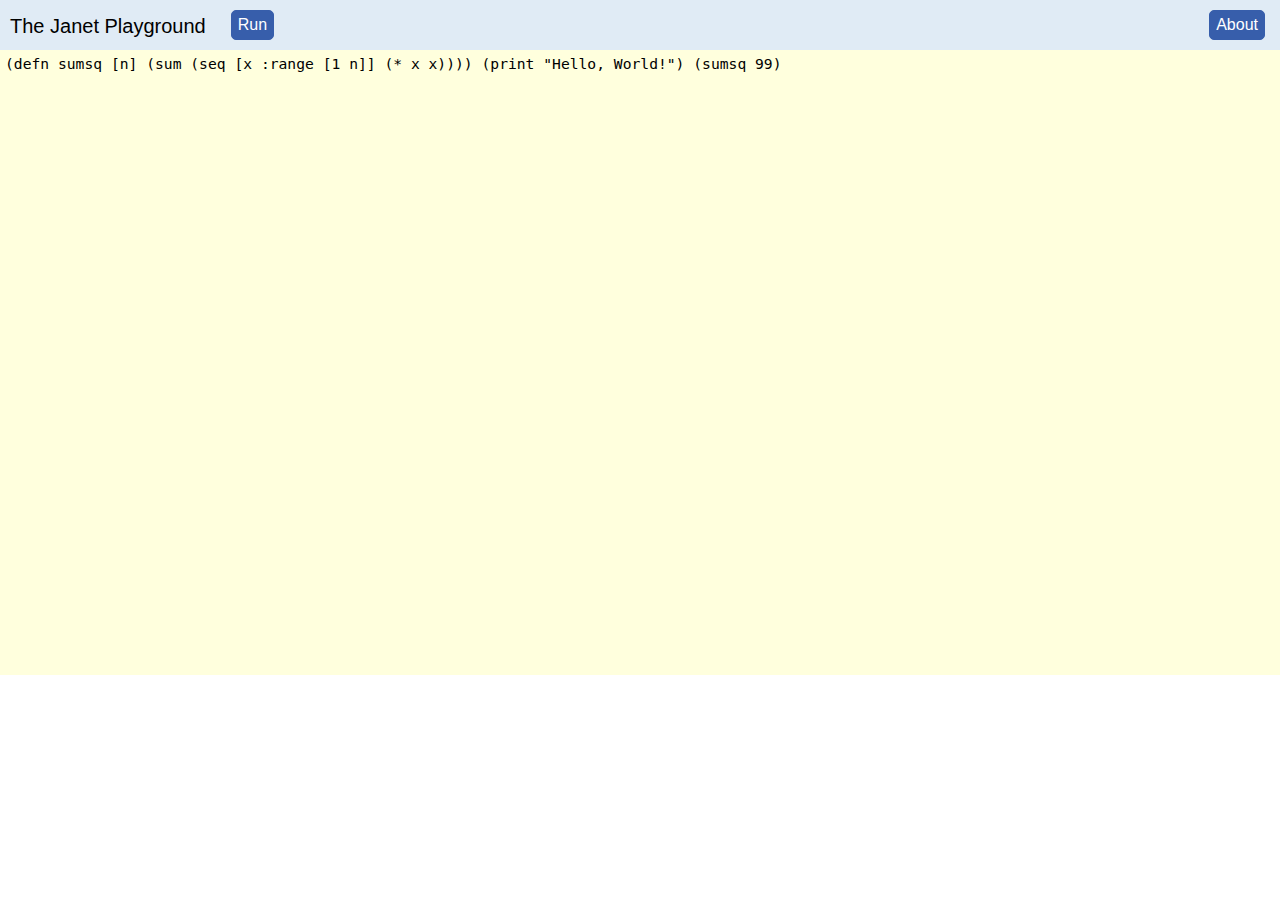
==== public/play.html @ 25ff2cc8 "Backport code from janetdocs." ====
<!doctype html>
<html>
    <head>
        <title>The Janet Playground</title>
        <link rel="stylesheet" href="style.css">

        <script src="/ace/ace.js"></script>
        <script src="/ace/mode-clojure.js"></script>
        <script>
            document.addEventListener("DOMContentLoaded", function (ev) {
                function doRunCode() {
                    let outputEl = document.querySelector('#output');
                    outputEl.innerHTML = "running...";
                    let code = window.editor.getValue();
                    setTimeout(function() {window.run_janet_code(code, outputEl)}, 0);
                }

                document.querySelector("#run").addEventListener("click", function (e) {
                    doRunCode();
                });

                window.doRunCode = doRunCode;
            });

        </script>
    </head>
    <body>
        <input type="button" value="Run" id="embedRun">
        <div id="banner">
            <div id="head">The Janet Playground</div>
            <input type="button" value="Run" title="run code also ctrl-enter" id="run">

            <input type="button" value="About" id="aboutButton" "disabled">
        </div>
        <div id="wrap">
<div id="code">
(defn sumsq [n]
  (sum
    (seq [x :range [1 n]]
         (* x x))))

(print "Hello, World!")
(sumsq 99)
</div>
        </div>
        <div id="output"></div>
        <script type='text/javascript' src="js/playground.js"></script>
        <script type='text/javascript' src="js/janet.js"></script>
<script>
        window.editor = ace.edit("code");
        window.editor.session.setMode("ace/mode/clojure");
        window.editor.setOptions({
            tabSize: 2,
            useSoftTabs: true,
        });
        editor.commands.addCommand({
            name: 'run',
            bindKey: {win: 'Ctrl-Enter',  mac: 'Ctrl-Enter'},
            exec: function(editor) {
                window.doRunCode();
            },
            readOnly: true // false if this command should not apply in readOnly mode
        });
</script>
    </body>
</html>
---- public/style.css ----
/* Portions of this file may be Copyright (c) 2014 The Go Authors. All rights reserved. */
html {
	height: 100%;
}
body {
	color: black;
	padding: 0;
	margin: 0;
	width: 100%;
	height: 100%;
}
a {
	color: #009;
}
#wrap,
#about {
	padding: 5px;
	margin: 0;

	position: absolute;
	top: 50px;
	bottom: 25%;
	left: 0;
	right: 0;

	background: #FFD;
}
#about {
	display: none;
	z-index: 1;
	padding: 10px 40px;
	font-size: 16px;
	font-family: sans-serif;
	overflow: auto;
}
#about p {
	max-width: 520px;
}
#about ul {
	max-width: 480px;
}
#about li {
	margin-bottom: 1em;
}
#code, #output, pre, .lines {
	/* The default monospace font on OS X is ugly, so specify Menlo
	 * instead. On other systems the default monospace font will be used. */
	font-family: Menlo, monospace;
	font-size: 11pt;
}

#code {
	color: black;
	background: inherit;

	width: 100%;
	height: 100%;
	padding: 0; margin: 0;
	border: none;
	outline: none;
	resize: none;
	wrap: off;
	float: right;
}
#output {
	position: absolute;
	top: 75%;
	bottom: 0;
	left: 0;
	right: 0;
	padding: 8px;
}
#output .system, #output .loading {
	color: #999;
}
#output .stderr, #output .error {
	color: #900;
}
#output pre {
	margin: 0;
}
#banner {
	display: flex;
	flex-wrap: wrap;
	align-items: center;
	position: absolute;
	left: 0;
	right: 0;
	top: 0;
	height: 50px;
	background-color: #E0EBF5;
}
#banner > * {
	margin-top: 10px;
	margin-bottom: 10px;
	margin-right: 5px;
	border-radius: 5px;
	box-sizing: border-box;
	height: 30px;
}
#head {
	padding-left: 10px;
	padding-right: 20px;
	padding-top: 5px;
	font-size: 20px;
	font-family: sans-serif;
}
#aboutButton {
	margin-left: auto;
	margin-right: 15px;
}
input[type=button],
#importsBox {
	height: 30px;
	border: 1px solid #375EAB;
	font-size: 16px;
	font-family: sans-serif;
	background: #375EAB;
	color: white;
	position: static;
	top: 1px;
	border-radius: 5px;
	-webkit-appearance: none;
}
#importsBox {
	padding: 0.25em 7px;
}
#importsBox input {
	position: relative;
	top: -2px;
	left: 1px;
	height: 10px;
	width: 10px;
	margin-left: 0;
}
#shareURL {
	width: 280px;
	font-size: 16px;
	border: 1px solid #ccc;
	background: #eee;
	color: black;
}
#embedLabel {
	font-family: sans-serif;
	padding-top: 5px;
}
#banner > select {
	font-size: 0.875rem;
	border: 0.0625rem solid #375EAB;
}
.lines {
	float: left;
	overflow: hidden;
	text-align: right;
}
.lines div {
	padding-right: 5px;
	color: lightgray;
}
.lineerror {
	color: red;
	background: #FDD;
}
.exit {
	color: lightgray;
}

.embedded #banner {
	display: none;
}
.embedded #wrap {
	top: 0;
}
#embedRun {
	display: none;
}
.embedded #embedRun {
	display: block;
	position: absolute;
	z-index: 1;
	top: 10px;
	right: 10px;
}
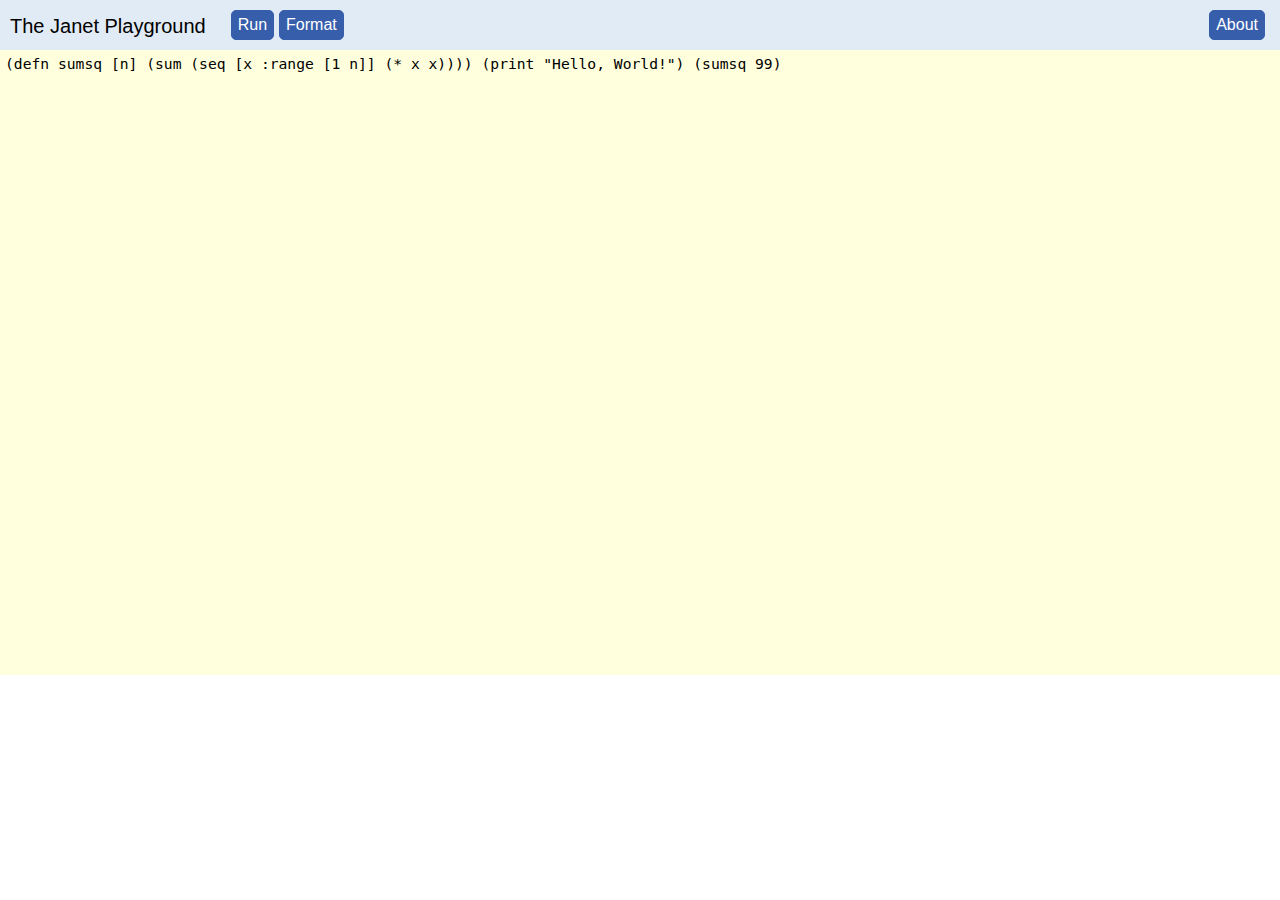
==== commit 0b9749da: "Fix nbsp, new wasm with spork, implement Format using spork. 2-spaces for tabs" ====
--- a/public/play.html
+++ b/public/play.html
@@ -20,15 +20,34 @@
                 });
 
                 window.doRunCode = doRunCode;
+
+                function doFormatCode() {
+                    let userCode = window.editor.getValue();
+                    let code = "(import ./spork);" + "\n(def usercode ``````````" + userCode + "``````````) (spork/fmt/format-print usercode)";
+                    let result = window.run_janet_for_output(code);
+                    const suffix = 'RESULT> nil\n';
+                    if (!result.endsWith(suffix)) {
+                        alert("format failed: " + result);
+                    } else {
+                        let formattedCode = result.slice(0,-suffix.length);
+                        window.editor.setValue(formattedCode);
+                    }
+                }
+
+                document.querySelector("#format").addEventListener("click", function (e) {
+                    doFormatCode();
+                });
+
+                window.doFormatCode = doFormatCode;
             });
 
         </script>
     </head>
     <body>
-        <input type="button" value="Run" id="embedRun">
         <div id="banner">
             <div id="head">The Janet Playground</div>
             <input type="button" value="Run" title="run code also ctrl-enter" id="run">
+            <input type="button" value="Format" title="format with spork" id="format">
 
             <input type="button" value="About" id="aboutButton" "disabled">
         </div>
